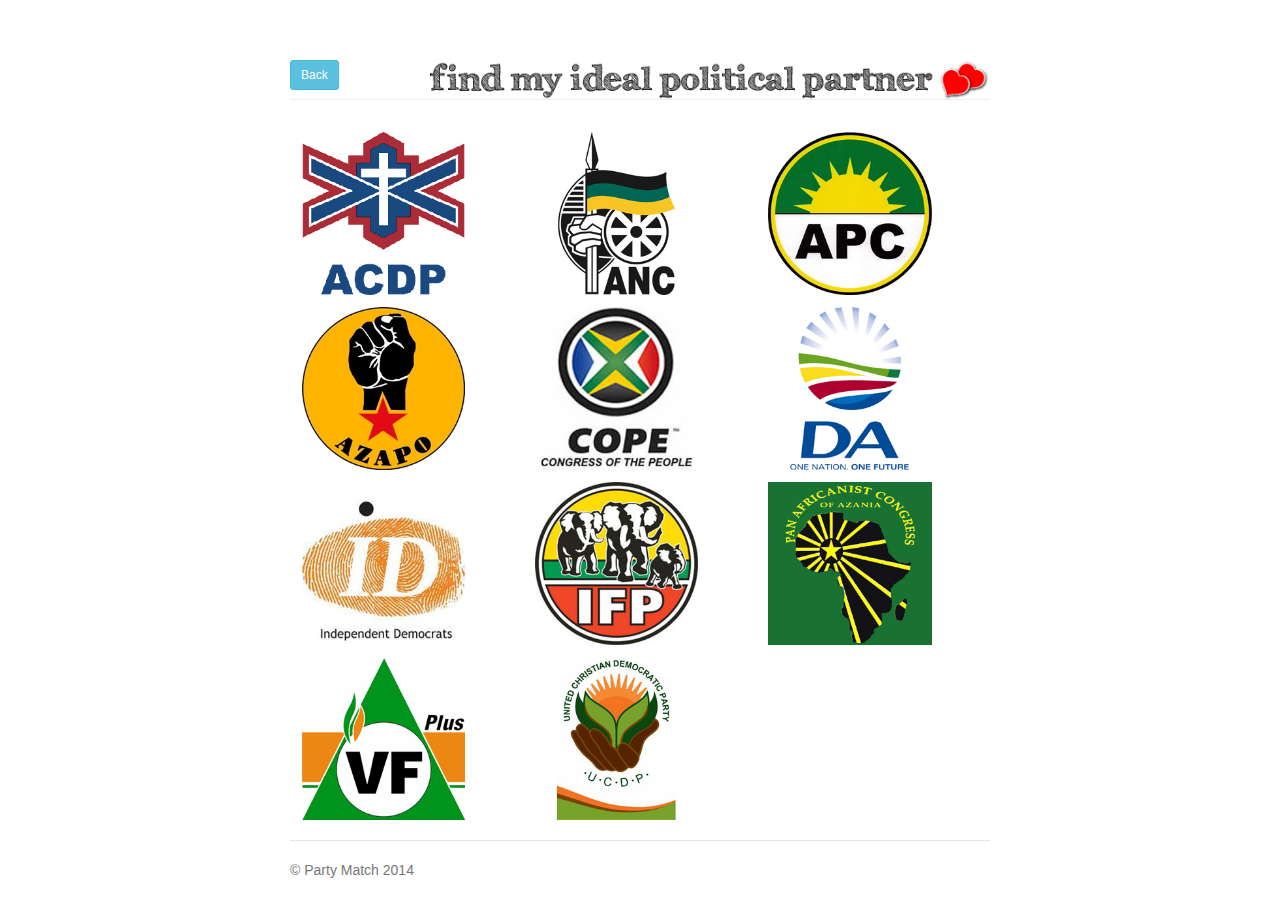
==== www/grid.html @ 9548a208 "added bootstrap css" ====
<!DOCTYPE html>
<html lang="en">
	<link rel="stylesheet" type="text/css" href="css/style.css">

    <!-- Bootstrap core CSS -->
    <link href="css/bootstrap.min.css" rel="stylesheet">

    <!-- Custom styles for this template -->
    <link href="css/jumbotron-narrow.css" rel="stylesheet">

  <body>

    <div class="container">


      <div class="page-header">
  	    	<button type="button" onclick="window.location.href='index.html'" class="btn btn-sm btn-info">Back</button>
			<img src="images/mainpageHEADER.png" alt="Find my match" width="80%;" align="right">
      </div>


<table> 
<tr>
	<td><a href="julius/partyinfo.html"><img src="images/acdpLOGO.jpg" alt="ACDP" class="partyIcon"></a></td>
	<td><a href="julius/partyinfo.html"><img src="images/ancLOGO.jpg" alt="ACDP" class="partyIcon"></a></td>
	<td><a href="julius/partyinfo.html"><img src="images/apcLOGO.jpg" alt="ACDP" class="partyIcon"></a></td>
</tr>
<tr>
	<td><a href="julius/partyinfo.html"><img src="images/azapoLOGO.jpg" alt="ACDP" class="partyIcon"></a></td>
	<td><a href="julius/partyinfo.html"><img src="images/copeLOGO.jpg" alt="ACDP" class="partyIcon"></a></td>
	<td><a href="julius/partyinfo.html"><img src="images/daLOGO.jpg" alt="ACDP" class="partyIcon"></a></td>
</tr>
<tr>
	<td><a href="julius/partyinfo.html"><img src="images/idLOGO.jpg" alt="ACDP" class="partyIcon"></a></td>
	<td><a href="julius/partyinfo.html"><img src="images/ifpLOGO.jpg" alt="ACDP" class="partyIcon"></a></td>
	<td><a href="julius/partyinfo.html"><img src="images/pacLOGO.jpg" alt="ACDP" class="partyIcon"></a></td>
</tr>
<tr>
	<td><a href="julius/partyinfo.html"><img src="images/vryheidsfrontLOGO.jpg" alt="ACDP" class="partyIcon"></a></td>
	<td><a href="julius/partyinfo.html"><img src="images/ucdpLOGO.jpg" alt="ACDP" class="partyIcon"></a></td>
</tr>
</table>
	<br/>
      <div class="footer">
        <p>&copy; Party Match 2014</p>
      </div>
</div>

</body>
</html>
---- www/css/style.css ----
/*img {
    position: absolute;
    top: 50%;
    left: 50%;
    margin-left: -210px;
    margin-top: -153px;
}*/
img.ri
{
	position: absolute;
	max-width: 30%;
	top: 10%;
	left: 10%;
/*	border-radius: 3px;
	box-shadow: 0 3px 6px rgba(0,0,0,0.9);*/
}
img.ri:empty
{
	top: 50%;
	left: 50%;
	-webkit-transform: translate(-50%, -50%);
	-moz-transform: translate(-50%, -50%);
	-ms-transform: translate(-50%, -50%);
	-o-transform: translate(-50%, -50%);
	transform: translate(-50%, -50%);
}
@media screen and (orientation: portrait) {
  img.ri { max-width: 100%; }
}

@media screen and (orientation: landscape) {
  img.ri { max-height: 100%; }
}

.quizHeaderText
{
	margin-top:5%;
	margin-left:5%;
	width: 90%;
}

.gridHeaderText
{
	margin-top:5%;
	margin-left:5%;
	width: 60%;
}
.gridHeaderButton
{
	margin-top:5%;
	margin-right:5%;
	width: 20%;
	float: right;
}

.partyIcon
{
	margin-top:5%;
	margin-left:5%;
	width: 70%;
}

.partyHeaderText
{
	margin-top:5%;
	margin-left:5%;
	width: 50%;
	float: left;
}

.partyPhotoHeaderText
{
	margin-top:5%;
	margin-left:5%;
	width: 50%;
	float: left;
}

/*.tableLayout
{
	width: 100px;
  	height: 250px;
  	margin: 0 auto;
  	position: relative;
  	border-spacing: 0;
  	padding: 0;


  	border: 1px solid blue;
}
*/
/*.tableCellLayout
{
	height: 10%;
  position: relative;

  background-color: green;
}*/
/*
table.grid
{
	margin-top:5%;
	margin-right:5%;
	overflow: auto;
	height: 100px;
}

td.grid
{
	text-align: center;
	width: 30%;

}

tr.grid
{
	height:10%;
}*/
---- www/css/jumbotron-narrow.css ----
/* Space out content a bit */
body {
  padding-top: 20px;
  padding-bottom: 20px;
}

/* Everything but the jumbotron gets side spacing for mobile first views */
.header,
.marketing,
.footer {
  padding-right: 15px;
  padding-left: 15px;
}

/* Custom page header */
.header {
  border-bottom: 1px solid #e5e5e5;
}
/* Make the masthead heading the same height as the navigation */
.header h3 {
  padding-bottom: 19px;
  margin-top: 0;
  margin-bottom: 0;
  line-height: 40px;
}

/* Custom page footer */
.footer {
  padding-top: 19px;
  color: #777;
  border-top: 1px solid #e5e5e5;
}

/* Customize container */
@media (min-width: 768px) {
  .container {
    max-width: 730px;
  }
}
.container-narrow > hr {
  margin: 30px 0;
}

/* Main marketing message and sign up button */
.jumbotron {
  text-align: center;
  border-bottom: 1px solid #e5e5e5;
}
.jumbotron .btn {
  padding: 14px 24px;
  font-size: 21px;
}

/* Supporting marketing content */
.marketing {
  margin: 40px 0;
}
.marketing p + h4 {
  margin-top: 28px;
}

/* Responsive: Portrait tablets and up */
@media screen and (min-width: 768px) {
  /* Remove the padding we set earlier */
  .header,
  .marketing,
  .footer {
    padding-right: 0;
    padding-left: 0;
  }
  /* Space out the masthead */
  .header {
    margin-bottom: 30px;
  }
  /* Remove the bottom border on the jumbotron for visual effect */
  .jumbotron {
    border-bottom: 0;
  }
}
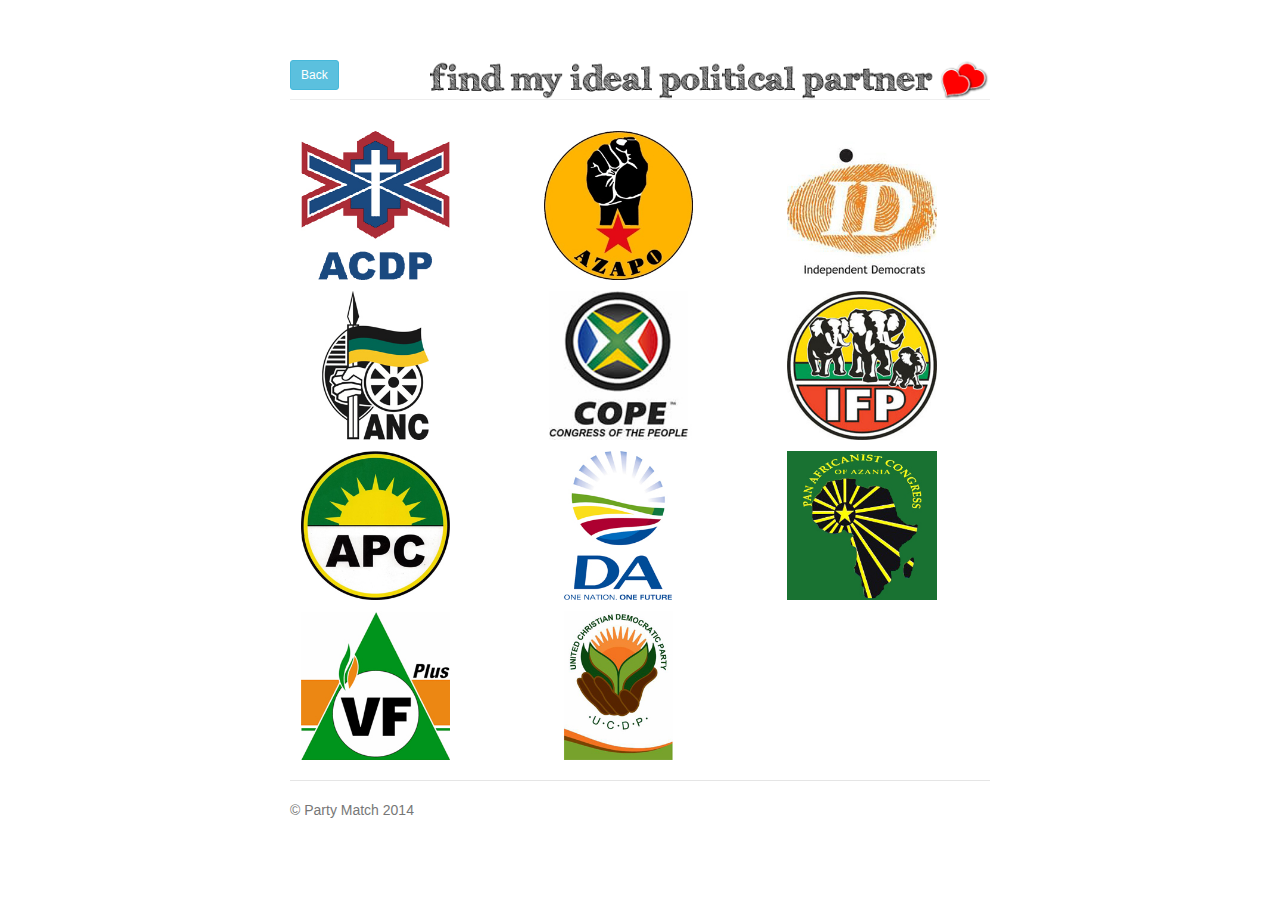
==== commit 29eb5c6d: "more formatting" ====
--- a/www/grid.html
+++ b/www/grid.html
@@ -18,28 +18,26 @@
 			<img src="images/mainpageHEADER.png" alt="Find my match" width="80%;" align="right">
       </div>
 
+      <div class="row">
+        <div class="col-xs-6 col-sm-4">
+        	<a href="julius/partyinfo.html"><img src="images/acdpLOGO.jpg" alt="ACDP" class="partyIcon"></a>
+			<a href="julius/partyinfo.html"><img src="images/ancLOGO.jpg" alt="ACDP" class="partyIcon"></a>
+			<a href="julius/partyinfo.html"><img src="images/apcLOGO.jpg" alt="ACDP" class="partyIcon"></a>
+			<a href="julius/partyinfo.html"><img src="images/vryheidsfrontLOGO.jpg" alt="ACDP" class="partyIcon"></a>
+        </div>
+        <div class="col-xs-6 col-sm-4">
+        	<a href="julius/partyinfo.html"><img src="images/azapoLOGO.jpg" alt="ACDP" class="partyIcon"></a>
+			<a href="julius/partyinfo.html"><img src="images/copeLOGO.jpg" alt="ACDP" class="partyIcon"></a>
+			<a href="julius/partyinfo.html"><img src="images/daLOGO.jpg" alt="ACDP" class="partyIcon"></a>
+			<a href="julius/partyinfo.html"><img src="images/ucdpLOGO.jpg" alt="ACDP" class="partyIcon"></a>
+        </div>
+        <div class="col-xs-6 col-sm-4">
+        	<a href="julius/partyinfo.html"><img src="images/idLOGO.jpg" alt="ACDP" class="partyIcon"></a>
+			<a href="julius/partyinfo.html"><img src="images/ifpLOGO.jpg" alt="ACDP" class="partyIcon"></a>
+			<a href="julius/partyinfo.html"><img src="images/pacLOGO.jpg" alt="ACDP" class="partyIcon"></a>
+        </div>
+      </div>
 
-<table> 
-<tr>
-	<td><a href="julius/partyinfo.html"><img src="images/acdpLOGO.jpg" alt="ACDP" class="partyIcon"></a></td>
-	<td><a href="julius/partyinfo.html"><img src="images/ancLOGO.jpg" alt="ACDP" class="partyIcon"></a></td>
-	<td><a href="julius/partyinfo.html"><img src="images/apcLOGO.jpg" alt="ACDP" class="partyIcon"></a></td>
-</tr>
-<tr>
-	<td><a href="julius/partyinfo.html"><img src="images/azapoLOGO.jpg" alt="ACDP" class="partyIcon"></a></td>
-	<td><a href="julius/partyinfo.html"><img src="images/copeLOGO.jpg" alt="ACDP" class="partyIcon"></a></td>
-	<td><a href="julius/partyinfo.html"><img src="images/daLOGO.jpg" alt="ACDP" class="partyIcon"></a></td>
-</tr>
-<tr>
-	<td><a href="julius/partyinfo.html"><img src="images/idLOGO.jpg" alt="ACDP" class="partyIcon"></a></td>
-	<td><a href="julius/partyinfo.html"><img src="images/ifpLOGO.jpg" alt="ACDP" class="partyIcon"></a></td>
-	<td><a href="julius/partyinfo.html"><img src="images/pacLOGO.jpg" alt="ACDP" class="partyIcon"></a></td>
-</tr>
-<tr>
-	<td><a href="julius/partyinfo.html"><img src="images/vryheidsfrontLOGO.jpg" alt="ACDP" class="partyIcon"></a></td>
-	<td><a href="julius/partyinfo.html"><img src="images/ucdpLOGO.jpg" alt="ACDP" class="partyIcon"></a></td>
-</tr>
-</table>
 	<br/>
       <div class="footer">
         <p>&copy; Party Match 2014</p>
